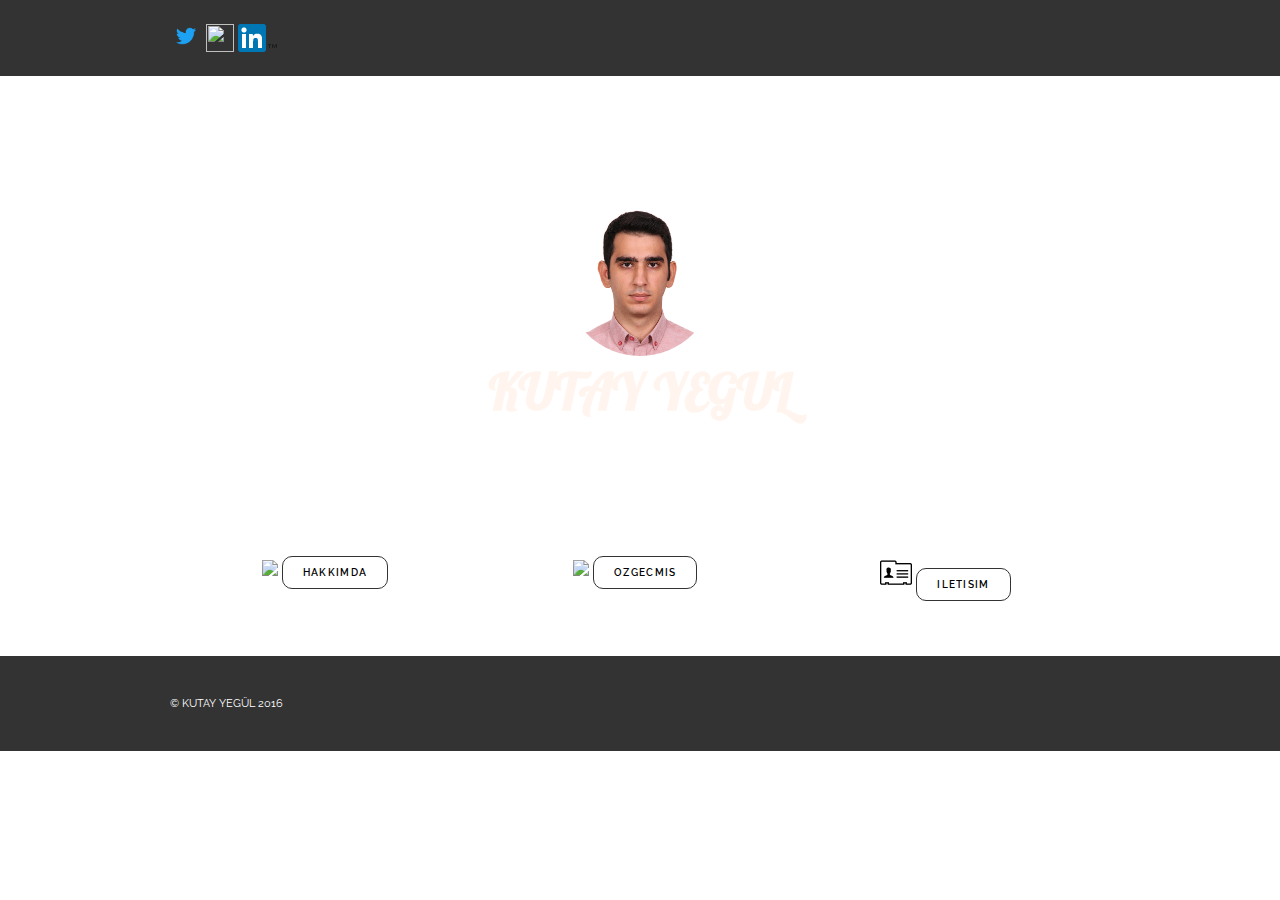
==== index.html @ 3bbc460f "cv download" ====
<!DOCTYPE html>
<html>
<head>
  <meta name="viewport" content="width=device-width, initial-scale=1">
  <link href="https://fonts.googleapis.com/css?family=Lobster" rel="stylesheet">
  <link href="https://fonts.googleapis.com/css?family=Raleway:400, 600" rel="stylesheet">
  <link href="assets/style4.css" type="text/css" rel="stylesheet">
  <!--<link href="assets/main.css" type="text/css" rel="stylesheet">-->
  <link rel="icon" href="img/demo_icon.ico" sizes="32x32">
  <title> Kutay Yegül </title>
</head>

<body>
  <div class="header">
    <div class="container">
      <ul class="nav">
       
	   <a href="https://twitter.com/kutayyegul" target="_blank"><img src="img/Twitter_Logo_Blue.png" height="32px" width="32px" ></a>
      <a href="https://www.facebook.com/kutay.yegul" target="_blank"><img src="https://www.facebook.com/images/fb_icon_325x325.png" height="28px" width="28px" ></a>
      <a href="https://tr.linkedin.com/in/kutay-yegül-61588252" target="_blank"><img src="img/In-2C-28px-TM.png" alt="Linkedin Icon"></a>
	  <!--<a class="btn-main" href="Blog.html">Blog</a>-->
	  </ul>
    </div>
  </div>

  <div class="jumbotron">
    <div class="container">  
      <div class="main">
        <img class="resim" src="img/Personal.jpg" height="150px" width="150px">
      <h1>Kutay YEGUL</h1>
	  </div>
    </div>
  </div>

  <div class="supporting">
    <div class="container">
      <div class="col">
        <img src="http://technorazz.jnujaipur.ac.in/images/guest/guest2.png">
        <a class="btn-default" href="HAKKIMDA.html">HAKKIMDA</a>
      </div>

      <div class="col">
        <img src="http://www.cpic.org.ar/SiteAssets/SitePages/autoridades/cv3.png">
        <a class="btn-default" href="files/cv.pdf" download="Resume">OZGECMIS</a>
      </div>

      <div class="col">
        <img src="img/Contact.ico" >
        <a class="btn-default" href="ILETISIM.html">ILETISIM</a>
      </div>
    </div>
  </div>

  <div class="footer">
    <div class="container">
      <p>&copy; Kutay YEGÜL 2016</p>
    </div>
  </div>

</body>
</html>
---- assets/style4.css ----
html, body {
  margin: 0;
  padding: 0;
}

.container {
  max-width: 940px;
  margin: 0 auto;
  padding: 0 10px;
}

.jumbotron {
  /*background: url(http://s3.amazonaws.com/codecademy-content/projects/broadway/bg.png) no-repeat center center;*/
  background: url(https://www.cfa.harvard.edu/sites/www.cfa.harvard.edu/files/images/pr/2007-16/1/hires.jpg) no-repeat center center;
  background-size: cover;
  height: 400px;
}

.header {
  background-color: #333;
}

.nav {
  list-style-type: none;
  margin: 0;
  padding: 20px 0;
}

.nav li {
  color: #fff;
  display: inline;
  font-family: 'Raleway', sans-serif;
  font-weight: 600;
  font-size: 12px;
  margin-right: 25px;
  text-transform: uppercase;
}

.main {
  position: relative;
  top: 180px;
  text-align: center;
}
.main .resim {
	border-radius:100%;
	position:relative;
	bottom: 50px;
}
.main .resim1 {
	position:relative;
	bottom: 50px;
}
.main h1 {
  color: #FFF5EE;
  font-family: Lobster;
  font-weight: 600;
  font-size: 50px;
  margin-top: 0;
  margin-bottom: 80px;
  text-transform: uppercase;
  position:relative;
	bottom: 50px;
}

.btn-main {
  background-color: #333;
  color: #fff;
  font-family: 'Raleway', sans-serif;
  font-weight: 600;
  font-size: 18px;
  letter-spacing: 1.3px;
  padding: 16px 40px;
  text-decoration: none;
  text-transform: uppercase;
}

.btn-default {
  border: 1px solid #333;
  color: #000;
  font-family: 'Raleway', sans-serif;
  font-weight: 600;
  font-size: 10px;
  letter-spacing: 1.3px;
  padding: 10px 20px;
  text-decoration: none;
  text-transform: uppercase;  
  display: inline-block;
  margin-bottom: 20px;   
border-radius: 10px;
 
}

.supporting {
  padding-top: 80px;
  padding-bottom: 100px;
}

.supporting .col {
  float: left;
  width: 33%;
  font-family: 'Raleway', sans-serif;
  text-align: center;
}

.supporting img {
  height: 32px;
}

.supporting h2 {
  font-weight: 600;
  font-size: 23px;
  text-transform: uppercase;
}

.supporting p {
  font-weight: 400;
  font-family: 'Raleway', sans-serif;
  font-size: 14px;
  line-height: 20px;
  padding: 0 50px;
  margin-bottom: 40px;
}

.clearfix {
  clear: both;
}

.footer {
  background-color: #333;
  color: #fff;
  padding: 30px 0;
}

.footer p {
  font-family: 'Raleway', sans-serif;
  text-transform: uppercase;
  font-size: 11px;
}
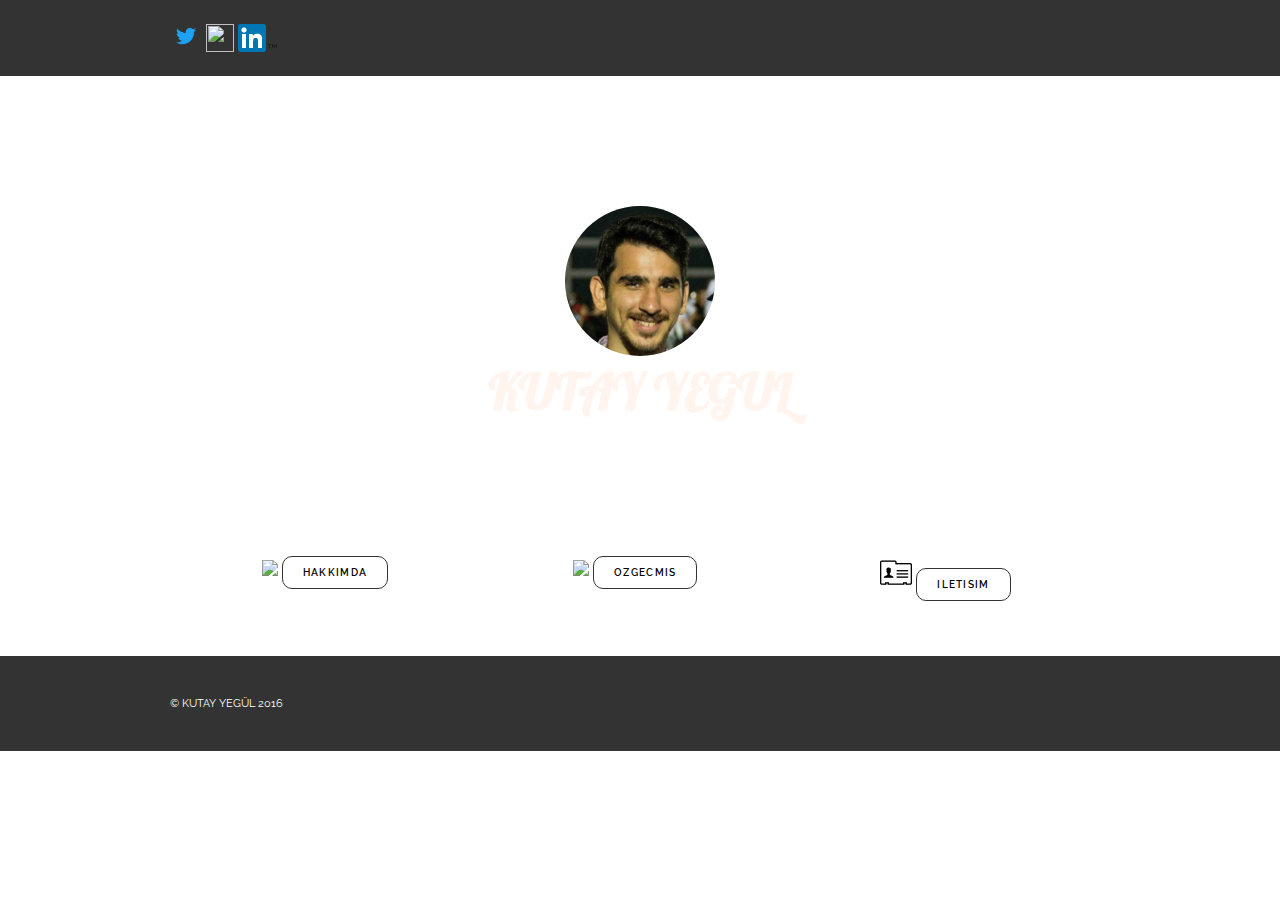
==== commit db012f19: "photo update" ====
--- a/index.html
+++ b/index.html
@@ -26,7 +26,7 @@
   <div class="jumbotron">
     <div class="container">  
       <div class="main">
-        <img class="resim" src="img/Personal.jpg" height="150px" width="150px">
+        <img class="resim" src="img/photo.jpg" height="150px" width="150px">
       <h1>Kutay YEGUL</h1>
 	  </div>
     </div>
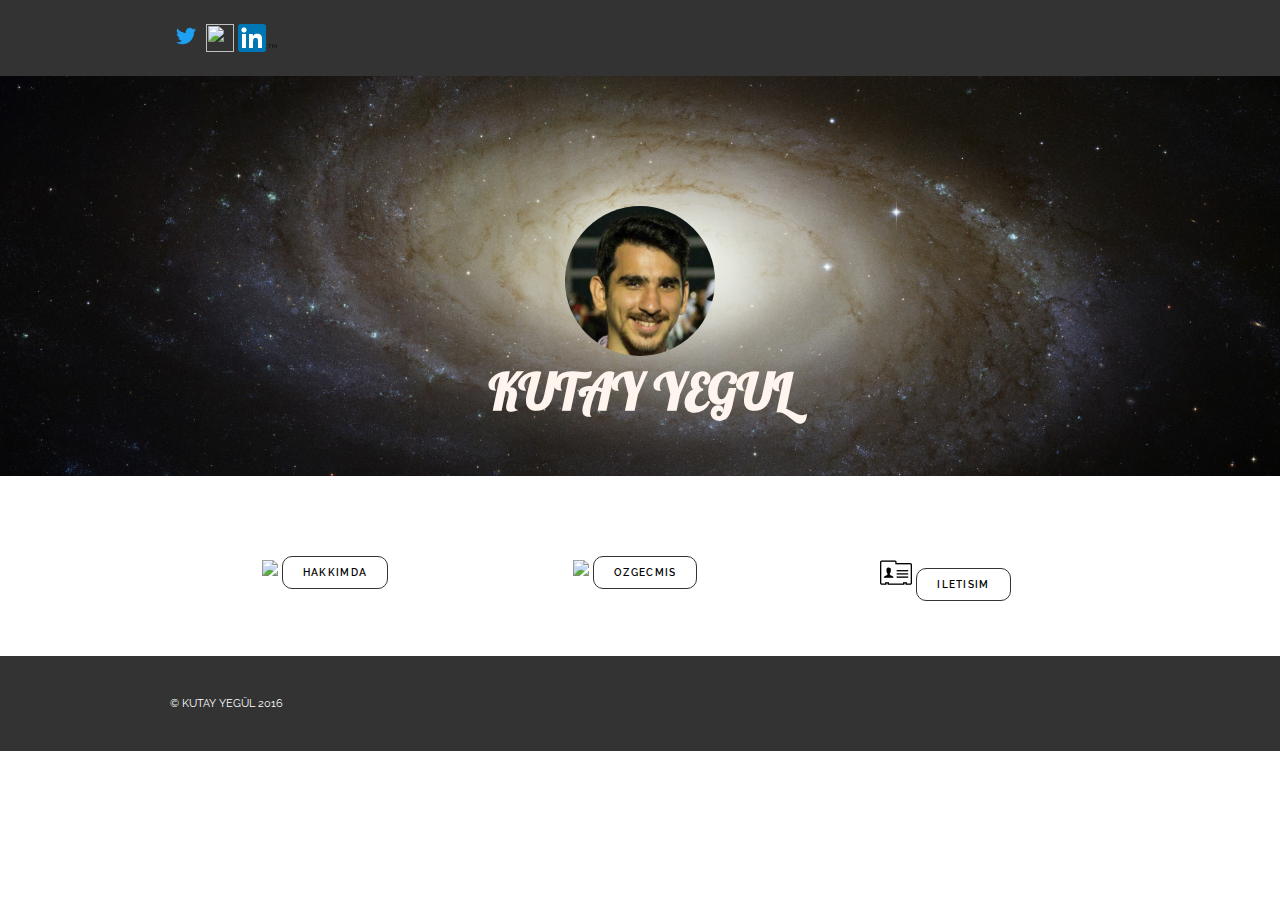
==== commit d10db215: "php deneme" ====
--- a/index.html
+++ b/index.html
@@ -36,12 +36,12 @@
     <div class="container">
       <div class="col">
         <img src="http://technorazz.jnujaipur.ac.in/images/guest/guest2.png">
-        <a class="btn-default" href="HAKKIMDA.html">HAKKIMDA</a>
+        <a class="btn-default" href="HAKKIMDA.php">HAKKIMDA</a>
       </div>
 
       <div class="col">
         <img src="http://www.cpic.org.ar/SiteAssets/SitePages/autoridades/cv3.png">
-        <a class="btn-default" href="files/cv.pdf" download="Resume">OZGECMIS</a>
+        <a class="btn-default" href="files/cv2.pdf" download="Resume">OZGECMIS</a>
       </div>
 
       <div class="col">
--- a/assets/style4.css
+++ b/assets/style4.css
@@ -11,7 +11,7 @@
 
 .jumbotron {
   /*background: url(http://s3.amazonaws.com/codecademy-content/projects/broadway/bg.png) no-repeat center center;*/
-  background: url(https://www.cfa.harvard.edu/sites/www.cfa.harvard.edu/files/images/pr/2007-16/1/hires.jpg) no-repeat center center;
+  background: url(img/galaxy-min.jpg) no-repeat center center;
   background-size: cover;
   height: 400px;
 }
@@ -135,4 +135,4 @@
   font-family: 'Raleway', sans-serif;
   text-transform: uppercase;
   font-size: 11px;
-}+}
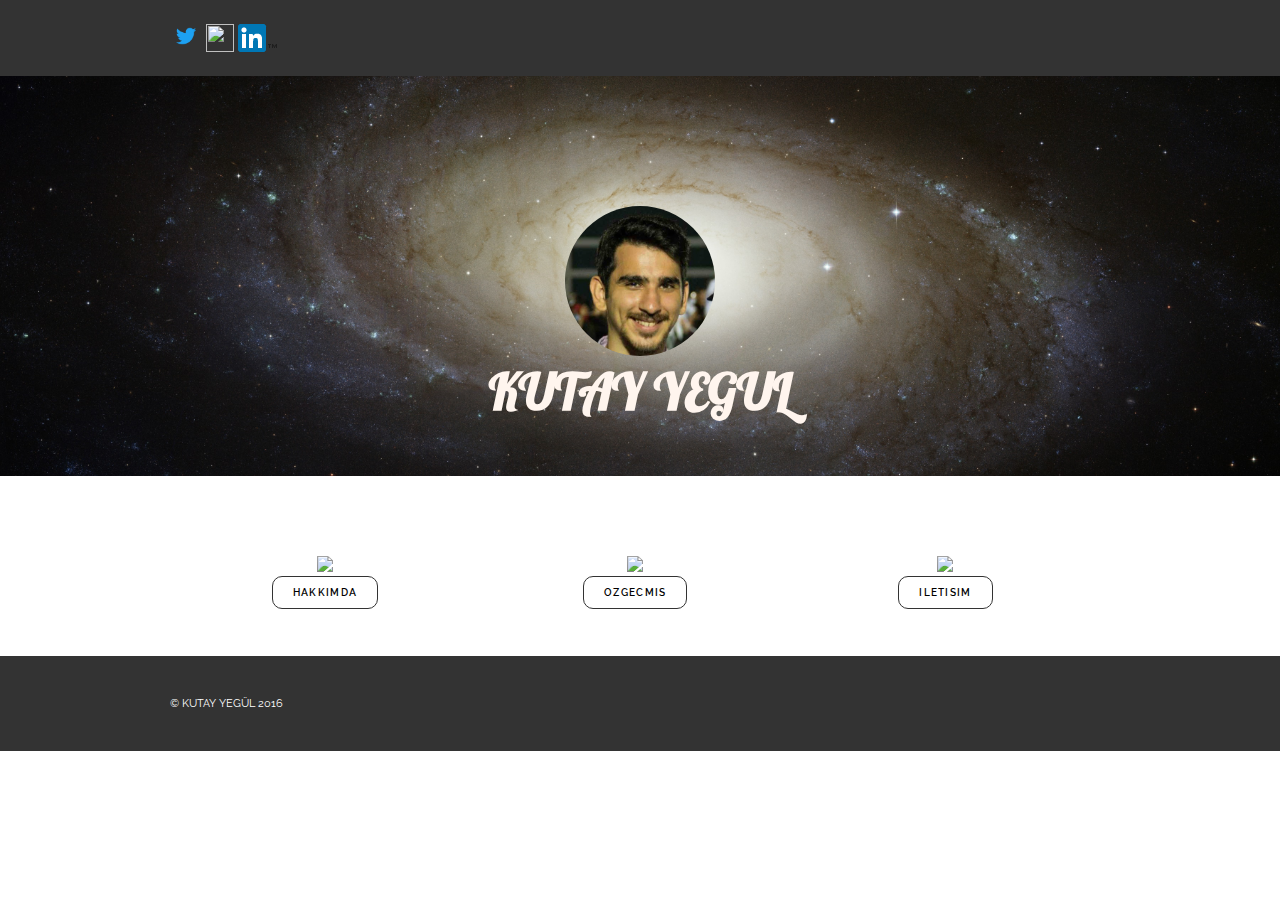
==== commit 977a2534: "new icons" ====
--- a/index.html
+++ b/index.html
@@ -8,6 +8,16 @@
   <!--<link href="assets/main.css" type="text/css" rel="stylesheet">-->
   <link rel="icon" href="img/demo_icon.ico" sizes="32x32">
   <title> Kutay Yegül </title>
+  <script>
+  (function(i,s,o,g,r,a,m){i['GoogleAnalyticsObject']=r;i[r]=i[r]||function(){
+  (i[r].q=i[r].q||[]).push(arguments)},i[r].l=1*new Date();a=s.createElement(o),
+  m=s.getElementsByTagName(o)[0];a.async=1;a.src=g;m.parentNode.insertBefore(a,m)
+  })(window,document,'script','https://www.google-analytics.com/analytics.js','ga');
+
+  ga('create', 'UA-100824334-1', 'auto');
+  ga('send', 'pageview');
+
+</script>
 </head>
 
 <body>
@@ -35,17 +45,20 @@
   <div class="supporting">
     <div class="container">
       <div class="col">
-        <img src="http://technorazz.jnujaipur.ac.in/images/guest/guest2.png">
-        <a class="btn-default" href="HAKKIMDA.php">HAKKIMDA</a>
+        <img src="https://cdn0.iconfinder.com/data/icons/job-seeker/256/system_job_seeker_employee_unemployee_work-64.png">
+          <br>
+        <a class="btn-default" href="HAKKIMDA.html">HAKKIMDA</a>
       </div>
 
       <div class="col">
-        <img src="http://www.cpic.org.ar/SiteAssets/SitePages/autoridades/cv3.png">
+        <img src="https://cdn0.iconfinder.com/data/icons/job-seeker/256/cv_job_seeker_employee_unemployee_work-64.png">
+          <br>
         <a class="btn-default" href="files/cv2.pdf" download="Resume">OZGECMIS</a>
       </div>
 
       <div class="col">
-        <img src="img/Contact.ico" >
+        <img src="https://cdn0.iconfinder.com/data/icons/job-seeker/256/call_job_seeker_employee_unemployee_work-64.png" >
+        <br>
         <a class="btn-default" href="ILETISIM.html">ILETISIM</a>
       </div>
     </div>
@@ -58,4 +71,4 @@
   </div>
 
 </body>
-</html>+</html>
